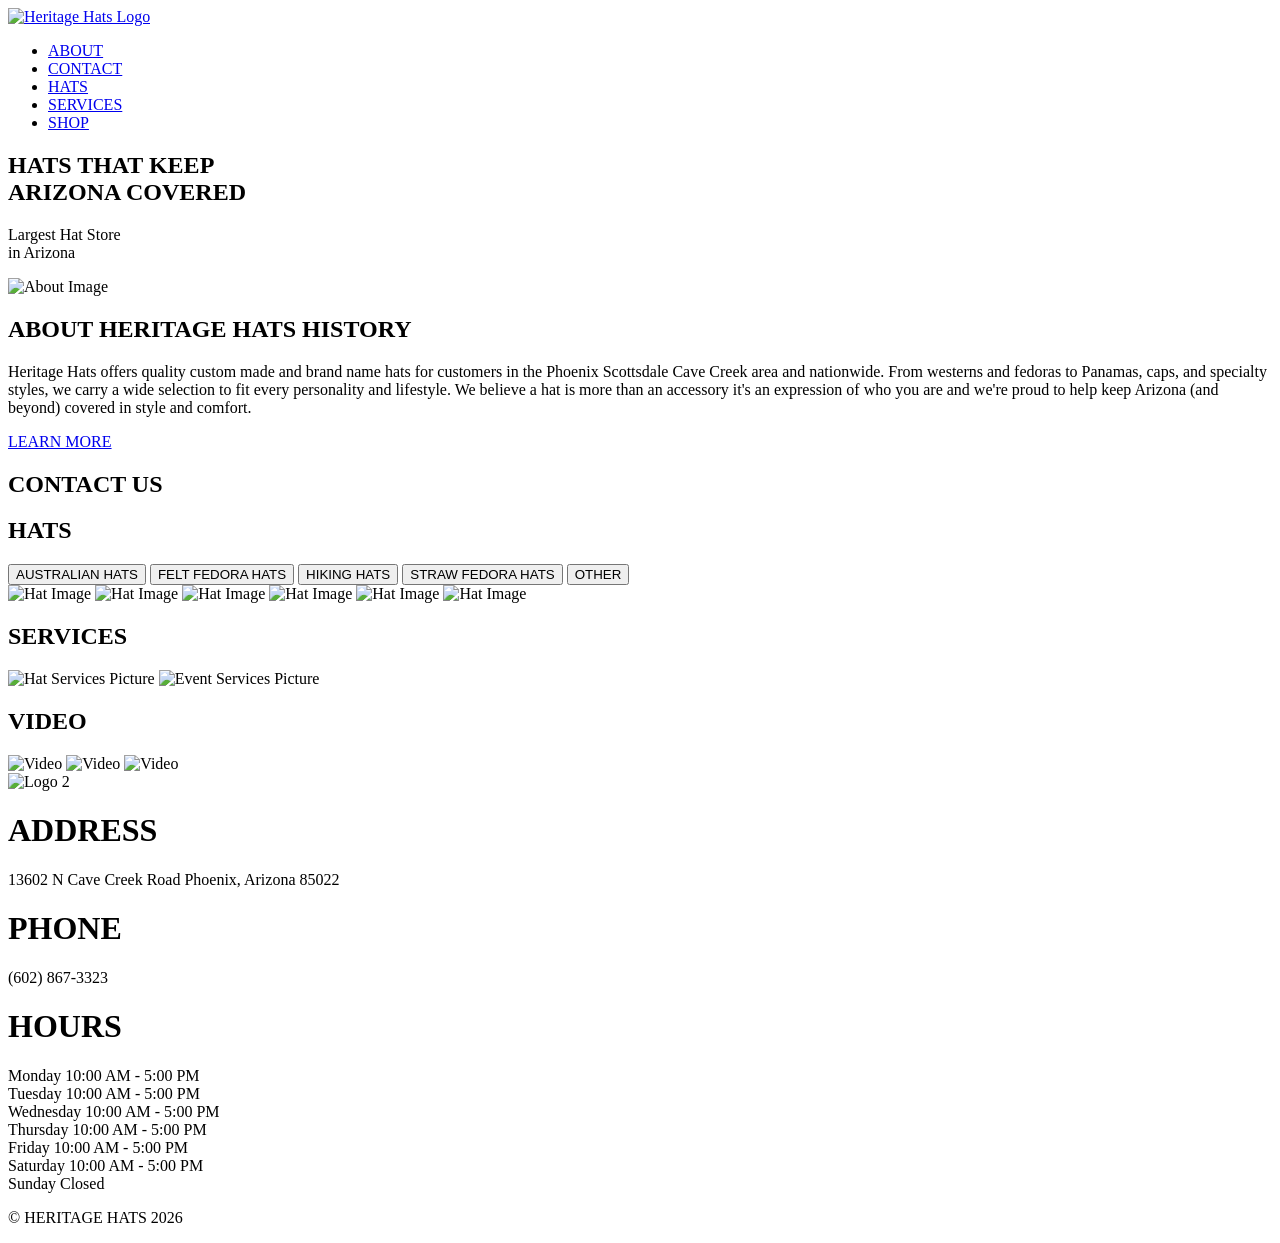
==== index.html @ 0c4ab96a "FIX" ====
<!DOCTYPE html>

<html lang="en">

    <head>
        <meta charset="UTF-8">
        <meta name="viewport" content="width=device-width, initial-scale=1.0">

        <title>heritagehats.com</title>

        <link rel="stylesheet" href="heritagehats.css">
        <link rel="stylesheet" href="https://use.typekit.net/qco5pyb.css">
    </head>

    <body>

<!----- ----- ----- ----- ----- NAVIGATION SECTION ----- ----- ----- ----- ----->

            <header id="header">

                <nav>

                    <a href="#header">
                        <img src="images/HeritageHats_Logo2.png" alt="Heritage Hats Logo" width="100" height="50">
                    </a>

                    <ul>
                        <li><a href="#about">ABOUT</a></li>
                        <li><a href="#contact">CONTACT</a></li>
                        <li><a href="#hats">HATS</a></li>
                        <li><a href="#services">SERVICES</a></li>
                        <li><a href="https://www.heritagehatshop.com/home.html" class="shop">SHOP</a></li>
                    </ul>

                </nav>

            </header>

<!----- ----- ----- ----- ----- NAVIGATION SECTION ----- ----- ----- ----- ----->

            <section id="hero-image">
                
                <div class="hero-image">

                    <div class="hero-text">

                        <h1>HATS THAT KEEP<br>ARIZONA COVERED</h1>

                        <p>Largest Hat Store<br>in Arizona</p>

                    </div>

                </div>

            </section>

<!----- ----- ----- ----- ----- ABOUT SECTION ----- ----- ----- ----- ----->

            <section id="about">

                <img src="images/BrandonTaylor_Picture2.jpg" alt="About Image" width="100%" height="auto">

                <h1>ABOUT HERITAGE HATS HISTORY</h1>

                <p>
                    Heritage Hats offers quality custom made and brand name hats for customers in the Phoenix Scottsdale Cave Creek area and nationwide. From westerns and fedoras to Panamas, caps, and specialty styles, we carry a wide selection to fit every personality and lifestyle. We believe a hat is more than an accessory it's an expression of who you are and we're proud to help keep Arizona (and beyond) covered in style and comfort.
                </p>

                <div class="learn-more-section">

                    <div class="line1"></div>
                
                    <a href="https://www.heritagehatshop.com/home.html" class="learn-more">LEARN MORE</a>
                
                    <div class="line2"></div>
                </div>

            </section>



<!----- ----- ----- ----- ----- CONTACT SECTION ----- ----- ----- ----- ----->

            <section id="contact">

                <h1>CONTACT US</h1>

                <div>
                    <script type="text/javascript" src="https://form.jotform.com/jsform/260976547053061"></script>
                </div>

            </section>

<!----- ----- ----- ----- ----- HATS SECTION ----- ----- ----- ----- ----->
            <section id="hats">

                <div>
                    <h1>HATS</h1>
                </div>

                <div class="hat-filters">
                    <button>AUSTRALIAN HATS</button>
                    <button>FELT FEDORA HATS</button>
                    <button>HIKING HATS</button>
                    <button>STRAW FEDORA HATS</button>
                    <button>OTHER</button>
                </div>

                <div class="hat-grid">
                    <img src="images/HeritageHats_Hat1.png" alt="Hat Image" class="hat">
                    <img src="images/HeritageHats_Hat2.png" alt="Hat Image" class="hat">
                    <img src="images/HeritageHats_Hat3.png" alt="Hat Image" class="hat">
                    <img src="images/HeritageHats_Hat4.png" alt="Hat Image" class="hat">
                    <img src="images/HeritageHats_Hat5.png" alt="Hat Image" class="hat">
                    <img src="images/HeritageHats_Hat6.png" alt="Hat Image" class="hat">
                </div>

            </section>

<!----- ----- ----- ----- ----- SERVICES SECTION ----- ----- ----- ----- ----->

            <section id="services">

                <h1>SERVICES</h1>

                <img src="images/BrandonTaylor_Picture3.jpg" alt="Hat Services Picture" width="300" height="500">

                <img src="images/BrandonTaylor_Picture4.jpg" alt="Event Services Picture" width="300" height="500">


            </section>

<!----- ----- ----- ----- ----- VIDEO SECTION ----- ----- ----- ----- ----->

            <section id="video">

                <h1>VIDEO</h1>

                <div class="video-grid">

                    <img src="images/BrandonTaylor_Picture5.jpg" alt="Video" width="300" height="300">
                    <img src="images/BrandonTaylor_Picture6.jpg" alt="Video" width="300" height="300">
                    <img src="images/BrandonTaylor_Picture7.jpg" alt="Video" width="300" height="300">

                </div>

            </section>

<!----- ----- ----- ----- ----- FOOTER SECTION ----- ----- ----- ----- ----->

        <footer>

            <div>
            <img src="images/HeritageHats_Logo2.png" alt="Logo 2" width="100" height="50">
            </div>

            <div class="footer-info">

                <div>
                <h1>ADDRESS</h1>

                    <p>13602 N Cave Creek Road Phoenix, Arizona 85022</p>

                <h1>PHONE</h1>

                    <p>(602) 867-3323</p>
                </div>

                <div>
                    <h1>HOURS</h1>
                    
                    <p>Monday 10:00 AM - 5:00 PM<br>
                    Tuesday 10:00 AM - 5:00 PM<br>
                    Wednesday 10:00 AM - 5:00 PM<br>
                    Thursday 10:00 AM - 5:00 PM<br>
                    Friday 10:00 AM - 5:00 PM<br>
                    Saturday 10:00 AM - 5:00 PM<br>
                    Sunday Closed</p>
                    
                </div>

            </div>

            <div class="copyright">
                <p>© HERITAGE HATS 2026</p>
            </div>

        </footer>

<!----- ----- ----- ----- ----- THE END ----- ----- ----- ----- ----->

        </body>

    </html>
---- heritagehats.css ----

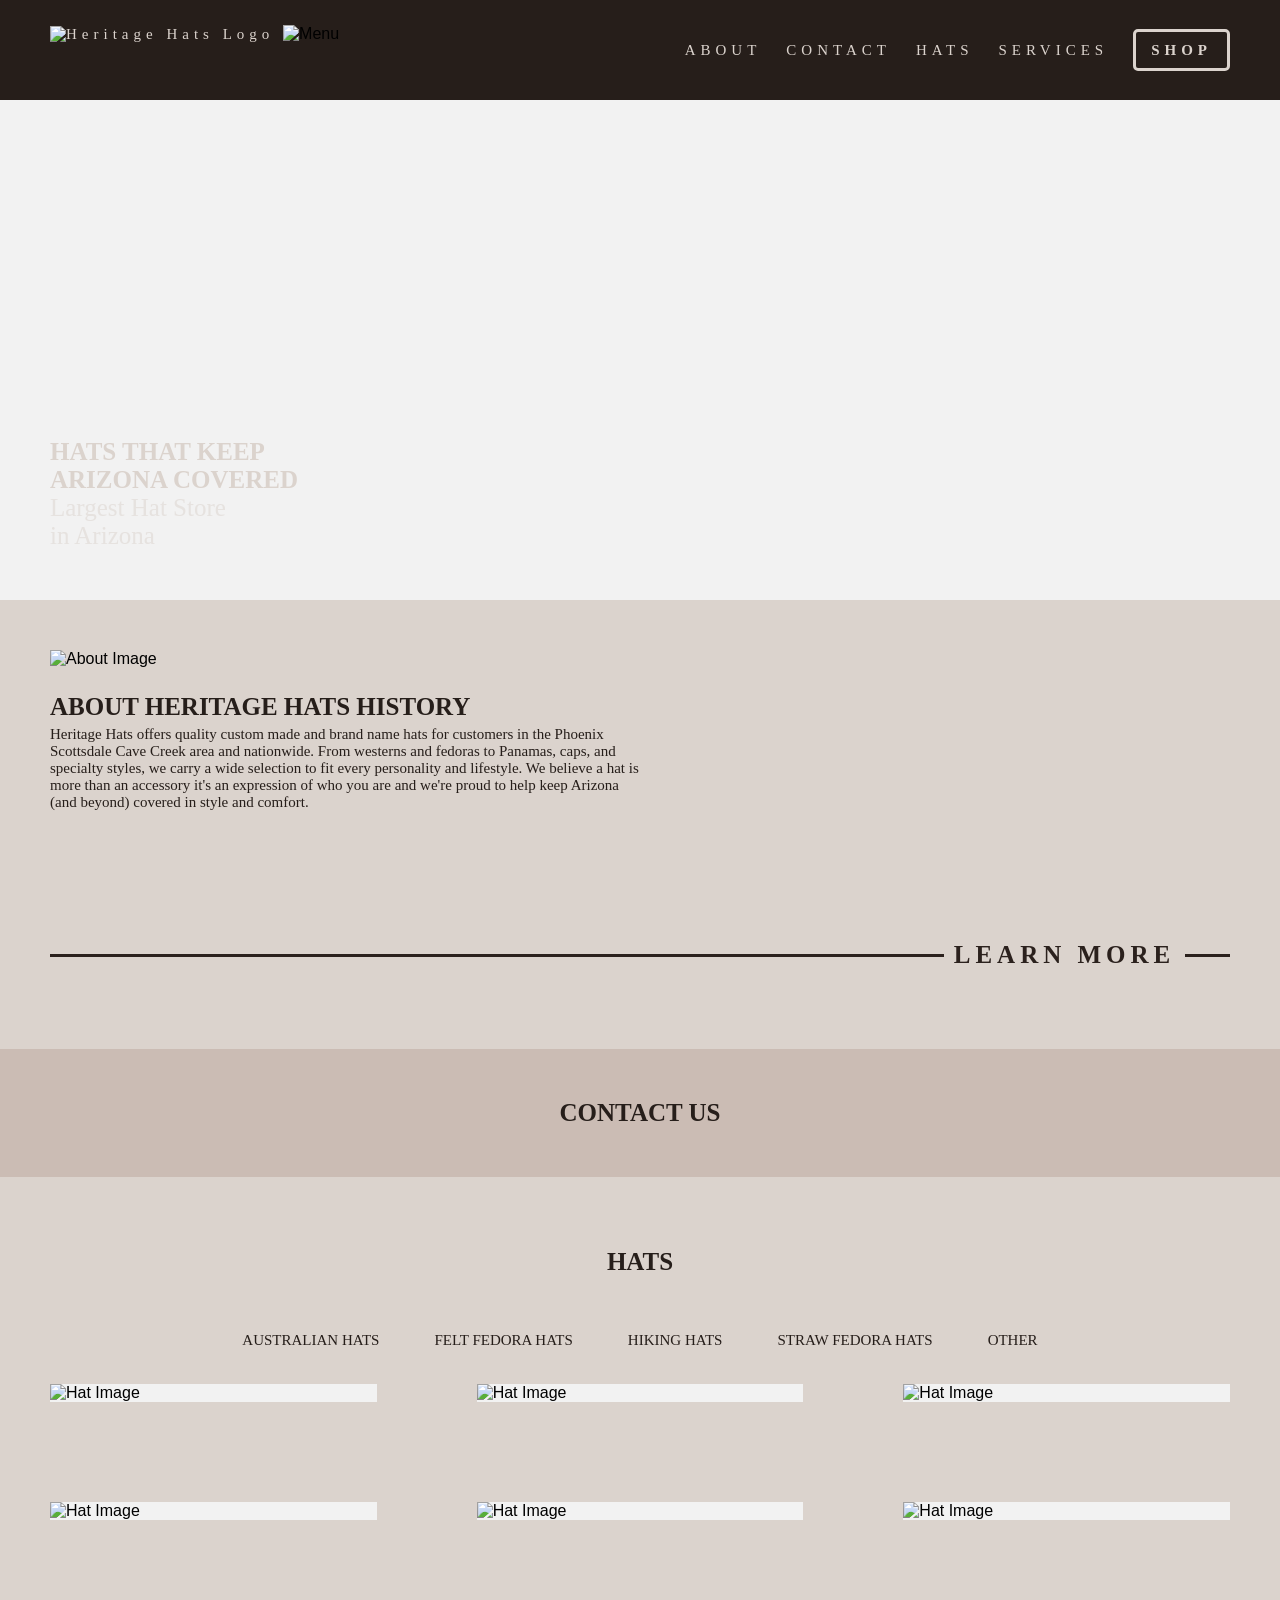
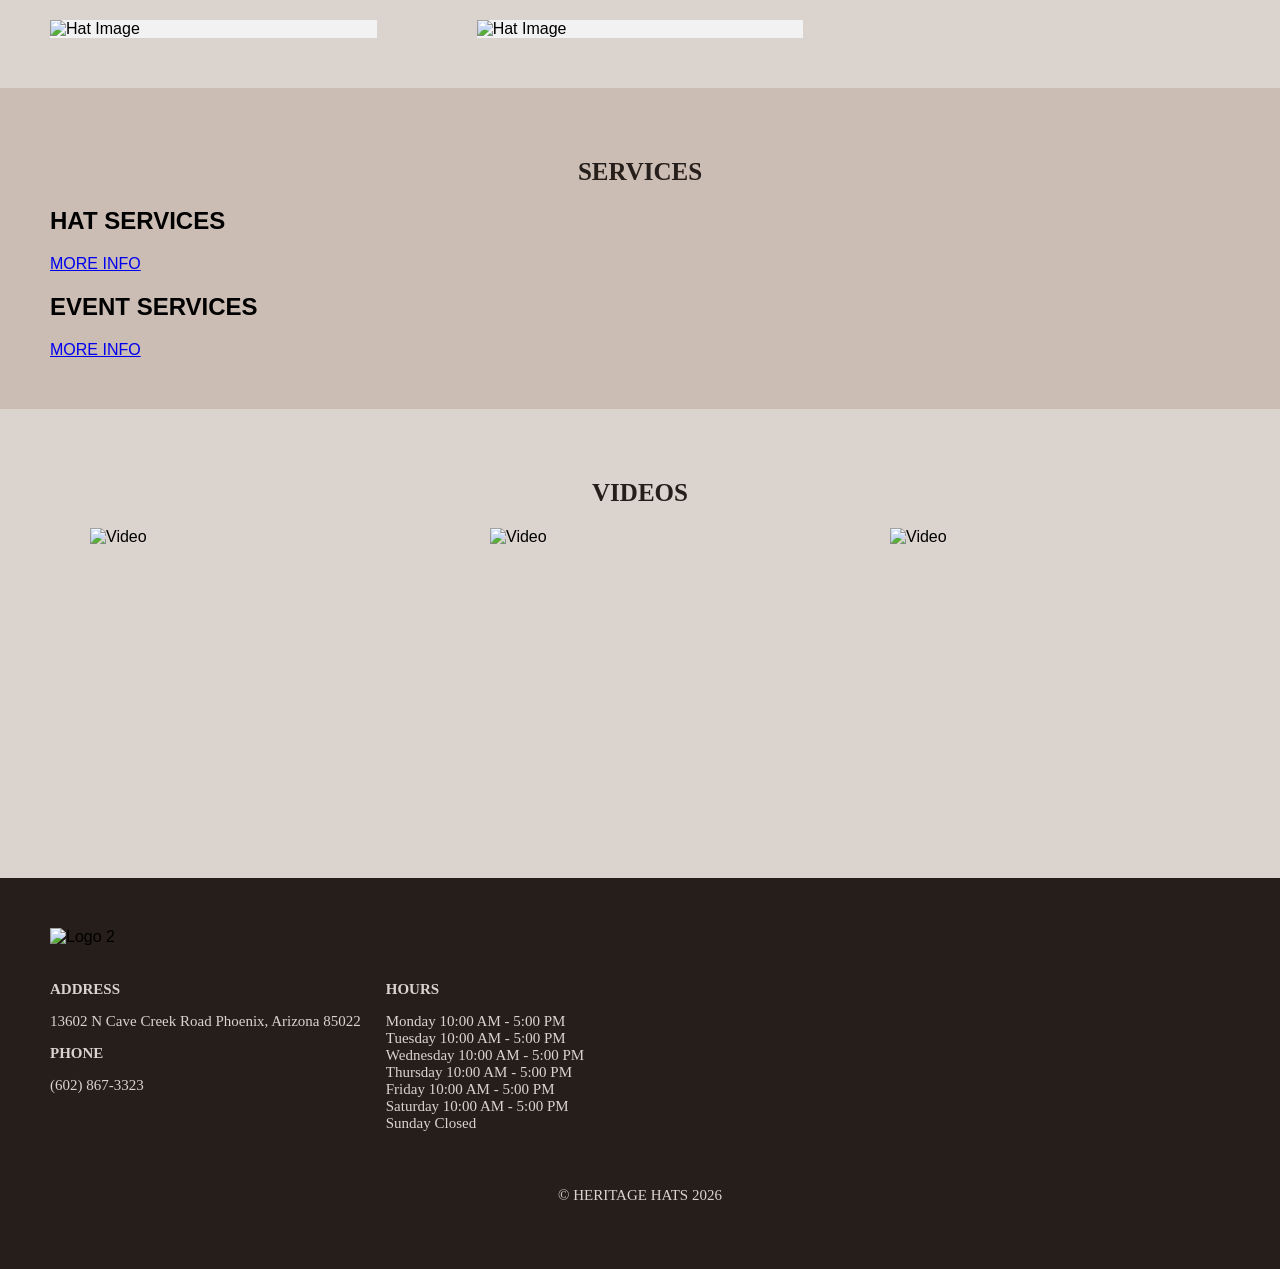
==== commit 975790d8: "FIX HTML & CSS" ====
--- a/index.html
+++ b/index.html
@@ -8,7 +8,7 @@
 
         <title>heritagehats.com</title>
 
-        <link rel="stylesheet" href="heritagehats.css">
+        <link rel="stylesheet" href="index.css">
         <link rel="stylesheet" href="https://use.typekit.net/qco5pyb.css">
     </head>
 
@@ -16,27 +16,31 @@
 
 <!----- ----- ----- ----- ----- NAVIGATION SECTION ----- ----- ----- ----- ----->
 
-            <header id="header">
-
-                <nav>
-
+        <header id="header">
+
+            <nav>
+
+                <div class="nav-left">
                     <a href="#header">
-                        <img src="images/HeritageHats_Logo2.png" alt="Heritage Hats Logo" width="100" height="50">
+                        <img src="images/HeritageHats_Logo2.png" alt="Heritage Hats Logo">
                     </a>
 
-                    <ul>
-                        <li><a href="#about">ABOUT</a></li>
-                        <li><a href="#contact">CONTACT</a></li>
-                        <li><a href="#hats">HATS</a></li>
-                        <li><a href="#services">SERVICES</a></li>
-                        <li><a href="https://www.heritagehatshop.com/home.html" class="shop">SHOP</a></li>
-                    </ul>
-
-                </nav>
-
-            </header>
-
-<!----- ----- ----- ----- ----- NAVIGATION SECTION ----- ----- ----- ----- ----->
+                    <img src="images/HeritageHats_HamburgerMenu1.png" class="hamburger" alt="Menu">
+                </div>
+
+                <ul>
+                    <li><a href="#about">ABOUT</a></li>
+                    <li><a href="#contact">CONTACT</a></li>
+                    <li><a href="#hats">HATS</a></li>
+                    <li><a href="#services">SERVICES</a></li>
+                    <li><a href="https://www.heritagehatshop.com/home.html" class="shop">SHOP</a></li>
+                </ul>
+
+            </nav>
+
+        </header>
+
+<!----- ----- ----- ----- ----- HERO-IMAGE SECTION ----- ----- ----- ----- ----->
 
             <section id="hero-image">
                 
@@ -113,6 +117,8 @@
                     <img src="images/HeritageHats_Hat4.png" alt="Hat Image" class="hat">
                     <img src="images/HeritageHats_Hat5.png" alt="Hat Image" class="hat">
                     <img src="images/HeritageHats_Hat6.png" alt="Hat Image" class="hat">
+                    <img src="images/HeritageHats_Hat7.png" alt="Hat Image" class="hat">
+                    <img src="images/HeritageHats_Hat8.png" alt="Hat Image" class="hat">
                 </div>
 
             </section>
@@ -123,9 +129,19 @@
 
                 <h1>SERVICES</h1>
 
-                <img src="images/BrandonTaylor_Picture3.jpg" alt="Hat Services Picture" width="300" height="500">
-
-                <img src="images/BrandonTaylor_Picture4.jpg" alt="Event Services Picture" width="300" height="500">
+                <div class="services-layout">
+
+                    <div class="services-box services1">
+                        <h2>HAT SERVICES</h2>
+                        <a href="#contact">MORE INFO</a>
+                    </div>
+
+                    <div class="services-box services2">
+                        <h2>EVENT SERVICES</h2>
+                        <a href="#contact">MORE INFO</a>
+                    </div>
+
+                </div>
 
 
             </section>
@@ -134,7 +150,7 @@
 
             <section id="video">
 
-                <h1>VIDEO</h1>
+                <h1>VIDEOS</h1>
 
                 <div class="video-grid">
 
@@ -191,5 +207,4 @@
 
         </body>
 
-    </html>
-
+    </html>
--- a/index.css
+++ b/index.css
@@ -0,0 +1,337 @@
+html {
+  scroll-behavior: smooth;
+}
+
+body {
+  font-family: 'Georgia', sans-serif;
+  background-color: #F2F2F2;
+  margin: 0;
+  padding: 0;
+  }
+
+/* ----- ----- ----- ----- ----- HEADER SECTION ----- ----- ----- ----- ----- */
+
+header {
+  background-color: #F2F2F2;
+  margin: 0px;
+  margin-top: 100px;
+}
+
+/* ----- ----- ----- ----- ----- HERO-IMAGE SECTION ----- ----- ----- ----- ----- */
+
+.hero-image {
+  background-image: url("images/BrandonTaylor_Picture1.jpg");
+  background-size: cover;
+  background-position: center;
+
+  width: 100%;
+  height: 500px;
+
+  display: flex;
+  flex-direction: column;
+  justify-content: flex-end;
+}
+
+.hero-text {
+  padding: 50px;
+}
+
+.hero-text h1 {
+  font-family: "freehouse", Georgia , serif;
+  font-size: 25px;
+  font-weight: bold;
+
+  color: #DBD3CD;
+  margin: 0px;
+}
+
+.hero-text p {
+  font-family: "Georgia", serif;
+  font-size: 25px;
+
+  color: #DBD3CD;
+  opacity: 50%;
+  margin: 0px;
+}
+
+/* ----- ----- ----- ----- ----- DESKTOP NAVIGATION SECTION ----- ----- ----- ----- ----- */
+
+nav {
+  background-color: #261E1A;
+  display: flex;
+  justify-content: space-between;
+  box-sizing: border-box;
+
+  position: fixed;
+  top: 0;
+  left: 0;
+  width: 100%;
+  z-index: 1000;
+
+  padding: 25px 50px;
+  margin: 0;
+}
+  
+nav ul {
+  list-style: none;
+  display: flex;
+  gap: 25px;
+  flex-wrap: wrap;
+  padding-left: 0px;
+}
+  
+nav a {
+  text-decoration: none;
+  color: #DBD3CD;
+  font-family: "Georgia" , serif;
+  letter-spacing: 5px;
+  font-size: 15px;
+  height: 50px;
+}
+  
+nav .shop {
+  font-family: "freehouse", Georgia , serif;
+  color: #DBD3CD;
+  border: 3px solid #DBD3CD;
+  border-radius: 5px;
+  padding: 10px 15px;
+  font-weight: bold;
+}
+
+nav img {
+  width: 100px;
+  height: 50px;
+}
+
+/* ----- ----- ----- ----- -----ABOUT SECTION ----- ----- ----- ----- ----- */
+
+#about {
+  background-color: #DBD3CD;
+  padding: 50px;
+}
+
+#about h1 {
+  font-family: "freehouse", Georgia , serif;
+  font-size: 25px;
+  font-weight: bold;
+  font-style: normal;
+  color: #261E1A;
+  margin-top: 25px;
+  margin-bottom: 0px
+}
+
+#about p {
+  font-family: "Georgia", serif;
+  font-size: 15px;
+  color: #261E1A;
+  width: 50%;
+  margin-top: 5px;
+  margin-bottom: 25px
+}
+
+  .learn-more-section {
+  display: flex;
+  align-items: center;
+  justify-content: center;
+  padding-top: 100px;
+  padding-bottom: 25px;
+}
+
+.line1 {
+  height: 3px;
+  width: 100%;
+  background-color: #2B211D;
+}
+
+.line2 {
+  height: 3px;
+  width: 5%;
+  background-color: #2B211D;
+}
+
+.learn-more {
+  text-decoration: none;
+  font-family: serif;
+  font-weight: bold;
+  font-size: 25px;
+  color: #2B211D;
+  letter-spacing: 5px;
+  text-align: center;
+  white-space: nowrap;
+  padding: 5px 10px;
+}
+
+/* ----- ----- ----- ----- -----CONTACT SECTION ----- ----- ----- ----- ----- */
+
+#contact {
+  background-color: #CBBCB4;
+  padding: 50px;
+  align-items: center;
+  justify-content: center;
+}
+
+#contact h1 {
+  font-family: "freehouse", Georgia , serif;
+  font-size: 25px;
+  font-weight: bold;
+
+  font-style: normal;
+  color: #261E1A;
+  text-align: center;
+  margin: 0px;
+}
+
+#contact p {
+  font-family: "Georgia", serif;
+  font-size: 15px;
+  color: #261E1A;
+  width: 50%;
+  margin-top: 5px;
+  margin-bottom: 25px
+}
+
+/* ----- ----- ----- ----- ----- HATS SECTION ----- ----- ----- ----- ----- */
+
+#hats {
+  background-color: #DBD3CD;
+  padding: 50px;
+  display: flex;
+  flex-direction: column;
+  flex-wrap: wrap;
+  gap: 25px;
+}
+
+#hats h1 {
+  font-family: "freehouse", Georgia , serif;
+  font-size: 25px;
+  font-weight: bold;
+  font-style: normal;
+  color: #261E1A;
+  text-align: center;
+}
+
+.hat-filters {
+  display: flex;
+  gap: 25px;
+  align-items: center;
+  justify-content: center;
+}
+
+.hat-filters button {
+  background: transparent;
+  color: #261E1A;
+  border: none;
+  padding: 10px 15px;
+  font-family: "Georgia", serif;
+  font-weight: normal;
+  font-size: 15px;
+  cursor: pointer;
+}
+
+.hat-grid {
+  display: grid;
+  grid-template-columns: repeat(3, 1fr);
+  gap: 100px;
+
+  align-items: center;
+  justify-content: center;
+
+}
+
+.hat-grid img {
+  width: 100%;
+  height: auto;
+  object-fit: cover;
+}
+
+.hat {
+  background: #f2f2f2;
+}
+
+/* ----- ----- ----- ----- ----- FOOTER SECTION ----- ----- ----- ----- ----- */
+
+footer {
+  background-color: #261E1A;
+  padding: 50px; 
+  }
+
+footer h1 {
+  font-family: "freehouse", Georgia , serif;
+  font-size: 15px;
+  font-weight: bold;
+  font-style: normal;
+
+  color: #DBD3CD;
+}
+
+footer p {
+  font-family: "Georgia", serif;
+  font-size: 15px;
+  color: #DBD3CD;
+    }
+
+footer .footer-info {
+  columns: 2;
+  display: flex;
+  column-gap: 25px;
+  padding: 25px 0px;
+}
+
+footer .copyright {
+    text-align: center;
+}
+
+/* ----- ----- ----- ----- ----- SERVICE SECTION ----- ----- ----- ----- ----- */
+
+#services {
+  background-color: #CBBCB4;
+  padding: 50px;
+  align-items: center;
+  justify-content: center;
+}
+
+#services h1 {
+  font-family: "freehouse", Georgia , serif;
+  font-size: 25px;
+  font-weight: bold;
+  font-style: normal;
+  color: #261E1A;
+  text-align: center;
+}
+
+/* ----- ----- ----- ----- ----- VIDEO SECTION ----- ----- ----- ----- ----- */
+
+#video {
+  background-color: #DBD3CD;
+  padding: 50px;
+}
+
+#video h1 {
+  font-family: "freehouse", Georgia , serif;
+  font-size: 25px;
+  font-weight: bold;
+  font-style: normal;
+  color: #261E1A;
+  text-align: center;
+}
+
+#video .video-grid {
+  display: flex;
+  align-items: center;
+  justify-content: center;
+  gap: 100px;
+}
+
+/* ----- ----- ----- ----- ----- SPACERS ----- ----- ----- ----- ----- */
+
+.spacer-25 {
+  height: 25px;
+}
+
+.spacer-50 {
+  height: 50px;
+}
+
+.spacer-100 {
+  height: 100px;
+}
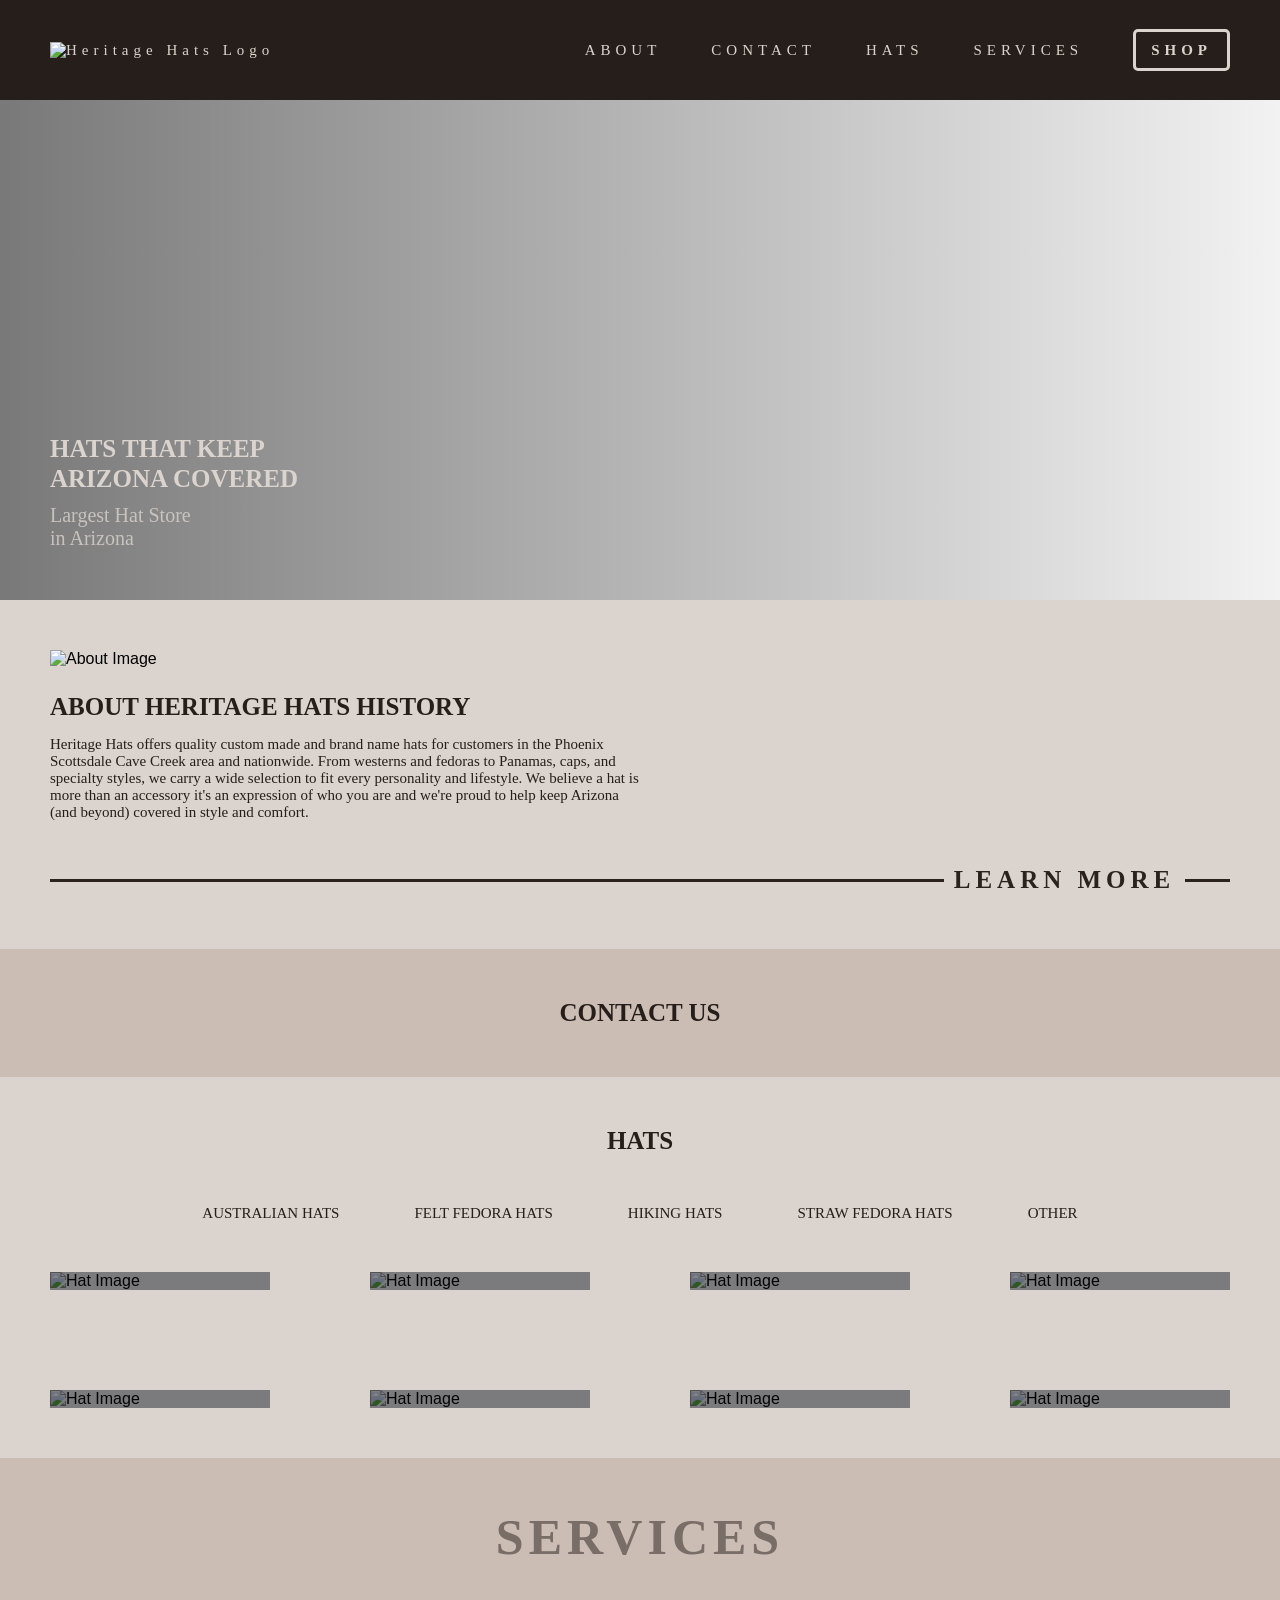
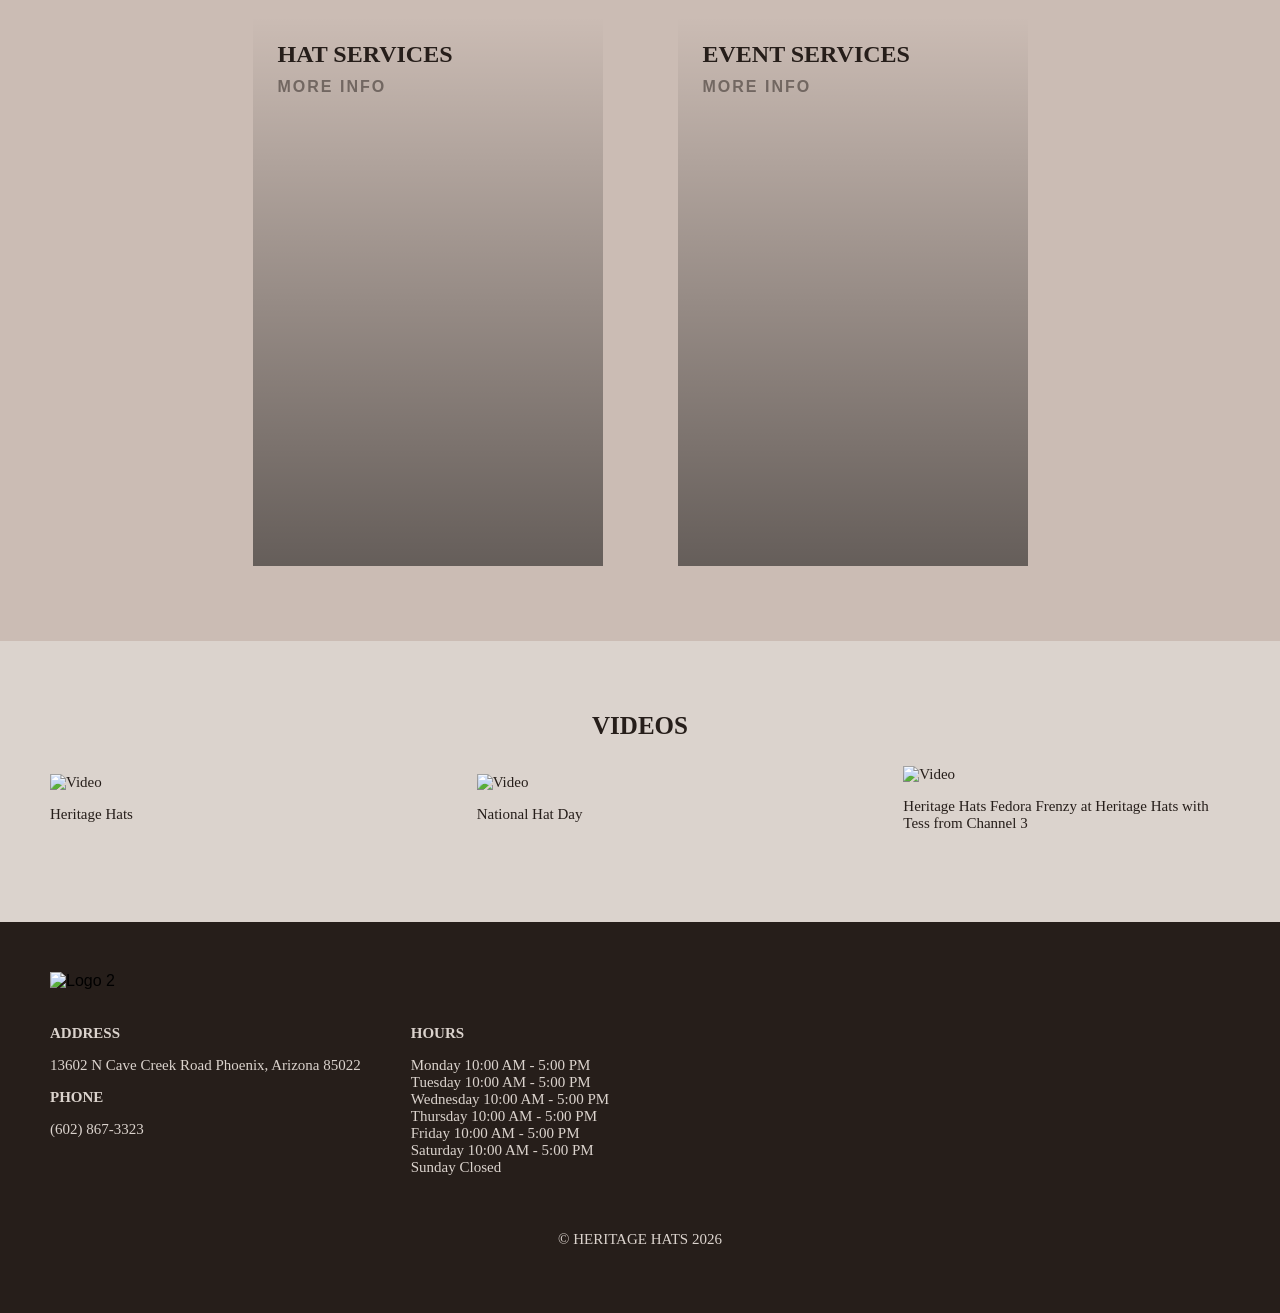
==== commit 68f75e82: "FIX RESPONSIVENESS" ====
--- a/index.html
+++ b/index.html
@@ -22,10 +22,13 @@
 
                 <div class="nav-left">
                     <a href="#header">
-                        <img src="images/HeritageHats_Logo2.png" alt="Heritage Hats Logo">
-                    </a>
-
-                    <img src="images/HeritageHats_HamburgerMenu1.png" class="hamburger" alt="Menu">
+                        <img src="images/HeritageHats_Logo2.png" class="logo" alt="Heritage Hats Logo">
+                    </a>
+
+                    <img src="images/HeritageHats_HamburgerMenu1.png" 
+                        class="hamburger" 
+                        alt="Menu"
+                        onclick="toggleMenu()">
                 </div>
 
                 <ul>
@@ -81,8 +84,6 @@
 
             </section>
 
-
-
 <!----- ----- ----- ----- ----- CONTACT SECTION ----- ----- ----- ----- ----->
 
             <section id="contact">
@@ -111,14 +112,37 @@
                 </div>
 
                 <div class="hat-grid">
-                    <img src="images/HeritageHats_Hat1.png" alt="Hat Image" class="hat">
-                    <img src="images/HeritageHats_Hat2.png" alt="Hat Image" class="hat">
-                    <img src="images/HeritageHats_Hat3.png" alt="Hat Image" class="hat">
-                    <img src="images/HeritageHats_Hat4.png" alt="Hat Image" class="hat">
-                    <img src="images/HeritageHats_Hat5.png" alt="Hat Image" class="hat">
-                    <img src="images/HeritageHats_Hat6.png" alt="Hat Image" class="hat">
-                    <img src="images/HeritageHats_Hat7.png" alt="Hat Image" class="hat">
-                    <img src="images/HeritageHats_Hat8.png" alt="Hat Image" class="hat">
+                    <div class="hat-item">
+                        <img src="images/HeritageHats_Hat1.png" alt="Hat Image" class="hat">
+                    </div>
+
+                    <div class="hat-item">
+                        <img src="images/HeritageHats_Hat2.png" alt="Hat Image" class="hat">
+                    </div>
+
+                    <div class="hat-item">
+                        <img src="images/HeritageHats_Hat3.png" alt="Hat Image" class="hat">
+                    </div>
+
+                    <div class="hat-item">
+                        <img src="images/HeritageHats_Hat4.png" alt="Hat Image" class="hat">
+                    </div>
+
+                    <div class="hat-item">
+                        <img src="images/HeritageHats_Hat5.png" alt="Hat Image" class="hat">
+                    </div>
+
+                    <div class="hat-item">
+                        <img src="images/HeritageHats_Hat6.png" alt="Hat Image" class="hat">
+                    </div>
+
+                    <div class="hat-item">
+                        <img src="images/HeritageHats_Hat7.png" alt="Hat Image" class="hat">
+                    </div>
+                    
+                    <div class="hat-item">
+                        <img src="images/HeritageHats_Hat8.png" alt="Hat Image" class="hat">
+                    </div>
                 </div>
 
             </section>
@@ -154,9 +178,20 @@
 
                 <div class="video-grid">
 
+                    <a href="https://www.youtube.com/watch?v=7xWzwiov-8I">
                     <img src="images/BrandonTaylor_Picture5.jpg" alt="Video" width="300" height="300">
+                    <p>Heritage Hats</p>
+                    </a>
+
+                    <a href="https://www.youtube.com/watch?v=lvovhdjSyq0">
                     <img src="images/BrandonTaylor_Picture6.jpg" alt="Video" width="300" height="300">
+                    <p>National Hat Day</p>
+                    </a>
+
+                    <a href="https://www.youtube.com/watch?v=vFTOds3Uxqo">
                     <img src="images/BrandonTaylor_Picture7.jpg" alt="Video" width="300" height="300">
+                     <p>Heritage Hats Fedora Frenzy at Heritage Hats with Tess from Channel 3</p>
+                    </a>
 
                 </div>
 
@@ -164,47 +199,57 @@
 
 <!----- ----- ----- ----- ----- FOOTER SECTION ----- ----- ----- ----- ----->
 
-        <footer>
-
-            <div>
-            <img src="images/HeritageHats_Logo2.png" alt="Logo 2" width="100" height="50">
-            </div>
-
-            <div class="footer-info">
+            <footer>
 
                 <div>
-                <h1>ADDRESS</h1>
-
-                    <p>13602 N Cave Creek Road Phoenix, Arizona 85022</p>
-
-                <h1>PHONE</h1>
-
-                    <p>(602) 867-3323</p>
-                </div>
-
-                <div>
-                    <h1>HOURS</h1>
-                    
-                    <p>Monday 10:00 AM - 5:00 PM<br>
-                    Tuesday 10:00 AM - 5:00 PM<br>
-                    Wednesday 10:00 AM - 5:00 PM<br>
-                    Thursday 10:00 AM - 5:00 PM<br>
-                    Friday 10:00 AM - 5:00 PM<br>
-                    Saturday 10:00 AM - 5:00 PM<br>
-                    Sunday Closed</p>
-                    
-                </div>
-
-            </div>
-
-            <div class="copyright">
-                <p>© HERITAGE HATS 2026</p>
-            </div>
-
-        </footer>
+                <img src="images/HeritageHats_Logo2.png" alt="Logo 2" width="100" height="50">
+                </div>
+
+                <div class="footer-info">
+
+                    <div>
+                    <h1>ADDRESS</h1>
+
+                        <p>13602 N Cave Creek Road Phoenix, Arizona 85022</p>
+
+                    <h1>PHONE</h1>
+
+                        <p>(602) 867-3323</p>
+                    </div>
+
+                    <div>
+                        <h1>HOURS</h1>
+                        
+                        <p>Monday 10:00 AM - 5:00 PM<br>
+                        Tuesday 10:00 AM - 5:00 PM<br>
+                        Wednesday 10:00 AM - 5:00 PM<br>
+                        Thursday 10:00 AM - 5:00 PM<br>
+                        Friday 10:00 AM - 5:00 PM<br>
+                        Saturday 10:00 AM - 5:00 PM<br>
+                        Sunday Closed</p>
+                        
+                    </div>
+
+                </div>
+
+                <div class="copyright">
+                    <p>© HERITAGE HATS 2026</p>
+                </div>
+
+            </footer>
+
+<!----- ----- ----- ----- ----- JAVA SCRIPT ----- ----- ----- ----- ----->
+
+            <script>
+            function toggleMenu() {
+            document.querySelector("nav ul").classList.toggle("active");
+            }
+            </script>
 
 <!----- ----- ----- ----- ----- THE END ----- ----- ----- ----- ----->
 
         </body>
 
-    </html>+    </html>
+
+
--- a/index.css
+++ b/index.css
@@ -1,5 +1,6 @@
 html {
   scroll-behavior: smooth;
+  overflow-x: hidden;
 }
 
 body {
@@ -7,6 +8,7 @@
   background-color: #F2F2F2;
   margin: 0;
   padding: 0;
+  overflow-x: hidden;
   }
 
 /* ----- ----- ----- ----- ----- HEADER SECTION ----- ----- ----- ----- ----- */
@@ -20,38 +22,44 @@
 /* ----- ----- ----- ----- ----- HERO-IMAGE SECTION ----- ----- ----- ----- ----- */
 
 .hero-image {
-  background-image: url("images/BrandonTaylor_Picture1.jpg");
+  background-image: 
+    linear-gradient(to right, rgba(0,0,0,0.5), rgba(0,0,0,0)),
+    url("images/BrandonTaylor_Picture1.jpg");
+
   background-size: cover;
   background-position: center;
 
   width: 100%;
-  height: 500px;
+  min-height: 500px;
 
   display: flex;
   flex-direction: column;
   justify-content: flex-end;
 }
 
+/* TEXT BOX */
 .hero-text {
   padding: 50px;
-}
-
+  max-width: 600px;
+}
+
+/* TITLE */
 .hero-text h1 {
-  font-family: "freehouse", Georgia , serif;
+  font-family: "freehouse", Georgia, serif;
   font-size: 25px;
   font-weight: bold;
-
   color: #DBD3CD;
   margin: 0px;
-}
-
+  line-height: 1.2;
+}
+
+/* SUBTEXT */
 .hero-text p {
   font-family: "Georgia", serif;
-  font-size: 25px;
-
+  font-size: 20px;
   color: #DBD3CD;
-  opacity: 50%;
-  margin: 0px;
+  opacity: 0.8;
+  margin: 10px 0 0 0;
 }
 
 /* ----- ----- ----- ----- ----- DESKTOP NAVIGATION SECTION ----- ----- ----- ----- ----- */
@@ -71,36 +79,62 @@
   padding: 25px 50px;
   margin: 0;
 }
-  
+
+.nav-left {
+  display: flex;
+  align-items: center;
+  gap: 15px;
+}
+
 nav ul {
   list-style: none;
   display: flex;
-  gap: 25px;
+  gap: 50px;
   flex-wrap: wrap;
   padding-left: 0px;
 }
-  
+
+/* ----- NAV A INTERACTION ----- */
+
 nav a {
   text-decoration: none;
   color: #DBD3CD;
-  font-family: "Georgia" , serif;
+  font-family: "Georgia", serif;
   letter-spacing: 5px;
   font-size: 15px;
-  height: 50px;
-}
-  
+}
+
+nav a:hover {
+  text-decoration: underline;
+}
+
+/* ----- NAV SHOP INTERACTION ----- */
+
 nav .shop {
-  font-family: "freehouse", Georgia , serif;
+  font-family: "freehouse", Georgia, serif;
   color: #DBD3CD;
   border: 3px solid #DBD3CD;
   border-radius: 5px;
   padding: 10px 15px;
   font-weight: bold;
-}
-
-nav img {
+  text-decoration: none;
+}
+
+nav .shop:hover {
+  background-color: #DBD3CD;
+  color: #261E1A;
+}
+
+.hamburger {
+  display: none;
+  width: 50px;
+  height: auto;
+  cursor: pointer;
+}
+
+.logo {
   width: 100px;
-  height: 50px;
+  height: auto;
 }
 
 /* ----- ----- ----- ----- -----ABOUT SECTION ----- ----- ----- ----- ----- */
@@ -125,16 +159,13 @@
   font-size: 15px;
   color: #261E1A;
   width: 50%;
-  margin-top: 5px;
-  margin-bottom: 25px
-}
-
-  .learn-more-section {
+}
+
+.learn-more-section {
   display: flex;
   align-items: center;
   justify-content: center;
-  padding-top: 100px;
-  padding-bottom: 25px;
+  padding-top: 25px;
 }
 
 .line1 {
@@ -197,7 +228,6 @@
   padding: 50px;
   display: flex;
   flex-direction: column;
-  flex-wrap: wrap;
   gap: 25px;
 }
 
@@ -205,10 +235,12 @@
   font-family: "freehouse", Georgia , serif;
   font-size: 25px;
   font-weight: bold;
-  font-style: normal;
   color: #261E1A;
   text-align: center;
-}
+  margin: 0px;
+}
+
+/* ----- HAT FILTERS ----- */
 
 .hat-filters {
   display: flex;
@@ -220,22 +252,39 @@
 .hat-filters button {
   background: transparent;
   color: #261E1A;
+  padding: 25px;
   border: none;
-  padding: 10px 15px;
   font-family: "Georgia", serif;
-  font-weight: normal;
   font-size: 15px;
   cursor: pointer;
-}
+  text-decoration: none;
+}
+
+.hat-filters button:hover {
+  text-decoration: underline;
+}
+
+/* ----- HAT GRID ----- */
 
 .hat-grid {
   display: grid;
-  grid-template-columns: repeat(3, 1fr);
+  grid-template-columns: repeat(4, 1fr);
   gap: 100px;
+}
+
+.hat-grid img {
+  width: 100%;
+  height: auto;
+  display: block;
+}
+
+.hat-grid {
+  display: grid;
+  grid-template-columns: repeat(4, 1fr);
+  gap: 100px;
 
   align-items: center;
   justify-content: center;
-
 }
 
 .hat-grid img {
@@ -244,8 +293,178 @@
   object-fit: cover;
 }
 
+/* ----- ----- ----- */
+
 .hat {
   background: #f2f2f2;
+}
+
+.hat-item {
+  position: relative;
+  overflow: hidden;
+}
+
+.hat-item img {
+  display: block;
+  width: 100%;
+  height: auto;
+}
+
+.hat-item::after {
+  content: "";
+  position: absolute;
+  inset: 0;
+
+  background: rgba(6, 4, 8, 0.5); /* #060408 at 50% */
+
+  transition: background 0.3s ease;
+}
+
+.hat-item:hover::after {
+  background: rgba(6, 4, 8, 0.25);
+}
+
+/* ----- ----- ----- ----- ----- SERVICE SECTION ----- ----- ----- ----- ----- */
+
+#services {
+  background-color: #CBBCB4;
+  padding: 50px;
+  align-items: center;
+  justify-content: center;
+}
+
+#services h1 {
+  font-family: "freehouse", Georgia , serif;
+  font-size: 50px;
+  font-weight: bold;
+  font-style: normal;
+  color: rgb(38, 30, 26, 0.5);
+  text-align: center;
+  margin: 0px;
+  letter-spacing: 5px;
+}
+
+.services-layout {
+  display: flex;
+  gap: 25px;
+  justify-content: center;
+  padding-top: 25px;
+  flex-wrap: wrap;
+}
+
+/* ----- SERVICE BOX ----- */
+
+.services-box {
+  width: 300px;
+  height: 500px;
+  display: flex;
+  flex-direction: column;
+  justify-content: flex-start;
+  align-items: flex-start;
+  text-align: left;
+  color: #261E1A;
+  background-size: cover;
+  background-position: center;
+  position: relative;
+  padding: 25px;
+  margin: 25px;
+}
+
+.services-box h2 {
+  font-family: "freehouse", Georgia, serif;
+  margin: 0;
+  position: relative;
+  z-index: 2;
+}
+
+.services-box a {
+  margin-top: 10px;
+  text-decoration: none;
+  color: rgb(38, 30, 26, 0.5);
+  font-weight: bold;
+  letter-spacing: 2px;
+  position: relative;
+  z-index: 2;
+}
+
+/* ----- ----- ----- */
+
+.services1 {
+  background-image:
+  linear-gradient(to bottom, rgba(0,0,0,0), rgba(0,0,0,0.5)),
+  url("images/BrandonTaylor_Picture3.jpg");
+}
+
+/* SECOND IMAGE */
+.services2 {
+  background-image:
+  linear-gradient(to bottom, rgba(0,0,0,0), rgba(0,0,0,0.5)),
+  url("images/BrandonTaylor_Picture4.jpg");
+}
+
+/* ----- ----- ----- ----- ----- VIDEO SECTION ----- ----- ----- ----- ----- */
+
+#video {
+  background-color: #DBD3CD;
+  padding: 50px;
+}
+
+#video h1 {
+  font-family: "freehouse", Georgia , serif;
+  font-size: 25px;
+  font-weight: bold;
+  font-style: normal;
+  color: #261E1A;
+  text-align: center;
+}
+
+#video a {
+  font-family: "Georgia", serif;
+  font-size: 15px;
+  text-decoration: none;
+  color: #261E1A;
+  width: 50%;
+  margin-top: 5px;
+  margin-bottom: 25px
+}
+
+#video .video-grid {
+  display: flex;
+  align-items: center;
+  justify-content: center;
+  gap: 100px;
+}
+
+.video1 {
+  background-image:
+  linear-gradient(to right, rgba(0,0,0,0), rgba(0,0,0,0.5)),
+  url("images/BrandonTaylor_Picture5.jpg");
+}
+
+.video2 {
+  background-image:
+  linear-gradient(to right, rgba(0,0,0,0), rgba(0,0,0,0.5)),
+  url("images/BrandonTaylor_Picture6.jpg");
+}
+
+.video3 {
+  background-image:
+  linear-gradient(to right, rgba(0,0,0,0), rgba(0,0,0,0.5)),
+  url("images/BrandonTaylor_Picture7.jpg");
+}
+
+/* ----- ----- ----- ----- ----- SPACERS ----- ----- ----- ----- ----- */
+
+.spacer-25 {
+  height: 25px;
+}
+
+.spacer-50 {
+  height: 50px;
+}
+
+.spacer-100 {
+  height: 100px;
 }
 
 /* ----- ----- ----- ----- ----- FOOTER SECTION ----- ----- ----- ----- ----- */
@@ -271,67 +490,200 @@
     }
 
 footer .footer-info {
-  columns: 2;
-  display: flex;
-  column-gap: 25px;
+  display: flex;
+  gap: 50px;
   padding: 25px 0px;
+  flex-wrap: wrap;
 }
 
 footer .copyright {
     text-align: center;
 }
 
-/* ----- ----- ----- ----- ----- SERVICE SECTION ----- ----- ----- ----- ----- */
-
-#services {
-  background-color: #CBBCB4;
+/* ----- ----- ----- ----- ----- MOBILE ----- ----- ----- ----- ----- */
+
+@media (max-width: 600px) {
+
+/* HEADER */
+
+  body {
+    overflow-x: hidden;
+  }
+
+  img {
+    max-width: 100%;
+    height: auto;
+  }
+
+  header {
+    margin-top: 0px;
+  }
+
+/* NAVIGATION */
+
+  nav {
+    flex-direction: row;
+    justify-content: space-between;
+    align-items: center;
+    padding: 25px 50px;
+    background-color: transparent;
+  }
+
+  .nav-left {
+    width: 100%;
+    justify-content: space-between;
+  }
+
+  .hamburger {
+    display: block;
+  }
+
+  nav ul {
+    display: none;
+  }
+
+.logo {
+  content: url("images/HeritageHats_Logo1.png");
+}
+
+
+/* HERO IMAGE */
+
+  .hero-image {
+    min-height: 350px;
+  }
+
+  .hero-text {
+    padding: 25px;
+  }
+
+  .hero-text h1 {
+    font-size: 18px;
+  }
+
+  .hero-text p {
+    font-size: 16px;
+  }
+
+/* ABOUT SECTION */
+
+  #about {
+    padding: 25px;
+    text-align: left;
+  }
+
+  #about p {
+    width: 100%;
+  }
+
+  #about h1 {
+    text-align: left;
+  }
+
+  .learn-more {
+    font-size: 15px;
+    gap: 5px;
+  }
+
+  .line1,
+  .line2 {
+    width: 50%;
+  }
+
+  /* HAT SECTION */
+
+  
+#hats {
   padding: 50px;
-  align-items: center;
-  justify-content: center;
-}
-
-#services h1 {
-  font-family: "freehouse", Georgia , serif;
-  font-size: 25px;
-  font-weight: bold;
-  font-style: normal;
-  color: #261E1A;
-  text-align: center;
-}
-
-/* ----- ----- ----- ----- ----- VIDEO SECTION ----- ----- ----- ----- ----- */
-
-#video {
-  background-color: #DBD3CD;
-  padding: 50px;
-}
-
-#video h1 {
-  font-family: "freehouse", Georgia , serif;
-  font-size: 25px;
-  font-weight: bold;
-  font-style: normal;
-  color: #261E1A;
-  text-align: center;
-}
-
-#video .video-grid {
-  display: flex;
-  align-items: center;
-  justify-content: center;
-  gap: 100px;
-}
-
-/* ----- ----- ----- ----- ----- SPACERS ----- ----- ----- ----- ----- */
-
-.spacer-25 {
-  height: 25px;
-}
-
-.spacer-50 {
-  height: 50px;
-}
-
-.spacer-100 {
-  height: 100px;
-}
+  overflow: hidden;
+}
+
+.hat-filters {
+  flex-wrap: wrap;
+  gap: 10px;
+  justify-content: center;
+}
+
+.hat-filters button {
+  padding: 10px 15px;
+  font-size: 12px;
+}
+
+.hat-grid {
+  display: flex;
+  gap: 20px;
+
+  overflow-x: auto;
+  scroll-snap-type: x mandatory;
+  -webkit-overflow-scrolling: touch;
+
+  padding: 0 25px;
+}
+
+.hat-item {
+  flex: 0 0 85%;
+  scroll-snap-align: center;
+}
+
+.hat-item img {
+  width: 100%;
+  height: auto;
+  display: block;
+}
+
+/* VIDEO SECTION */
+
+  #video {
+    padding: 50px;
+  }
+
+  #video .video-grid {
+    flex-direction: column;
+    gap: 25px;
+  }
+
+  #video .video-grid a {
+    display: flex;
+    flex-direction: column;
+    align-items: center;
+    text-align: center;
+  }
+
+  #video .video-grid img {
+    width: 100%;
+    max-width: 300px;
+    height: auto;
+    display: block;
+  }
+
+  #video .video-grid p {
+    font-size: 14px;
+    margin-top: 10px;
+    width: 100%;
+  }
+
+/* FOOTER SECTION */
+
+  footer .footer-info {
+    display: flex;
+    gap: 50px;
+    padding: 25px 0px;
+    flex-wrap: wrap;
+  }
+
+}
+
+/* ----- ----- ----- ----- ----- COLOR PALETTE ----- ----- ----- ----- ----- */
+
+/* #F8F6FB WHITE */
+
+/* #060408 BLACK */
+
+/* #7851A9 ROYAL PURPLE */
+
+/* rgba(120, 81, 169, 0.5) 50% ROYAL PURPLE */
+
+
+/* 3C2955 DARK ROYAL PURPLE */
+
+/* #BBA8D4 LIGHT ROYAL PURPLE */
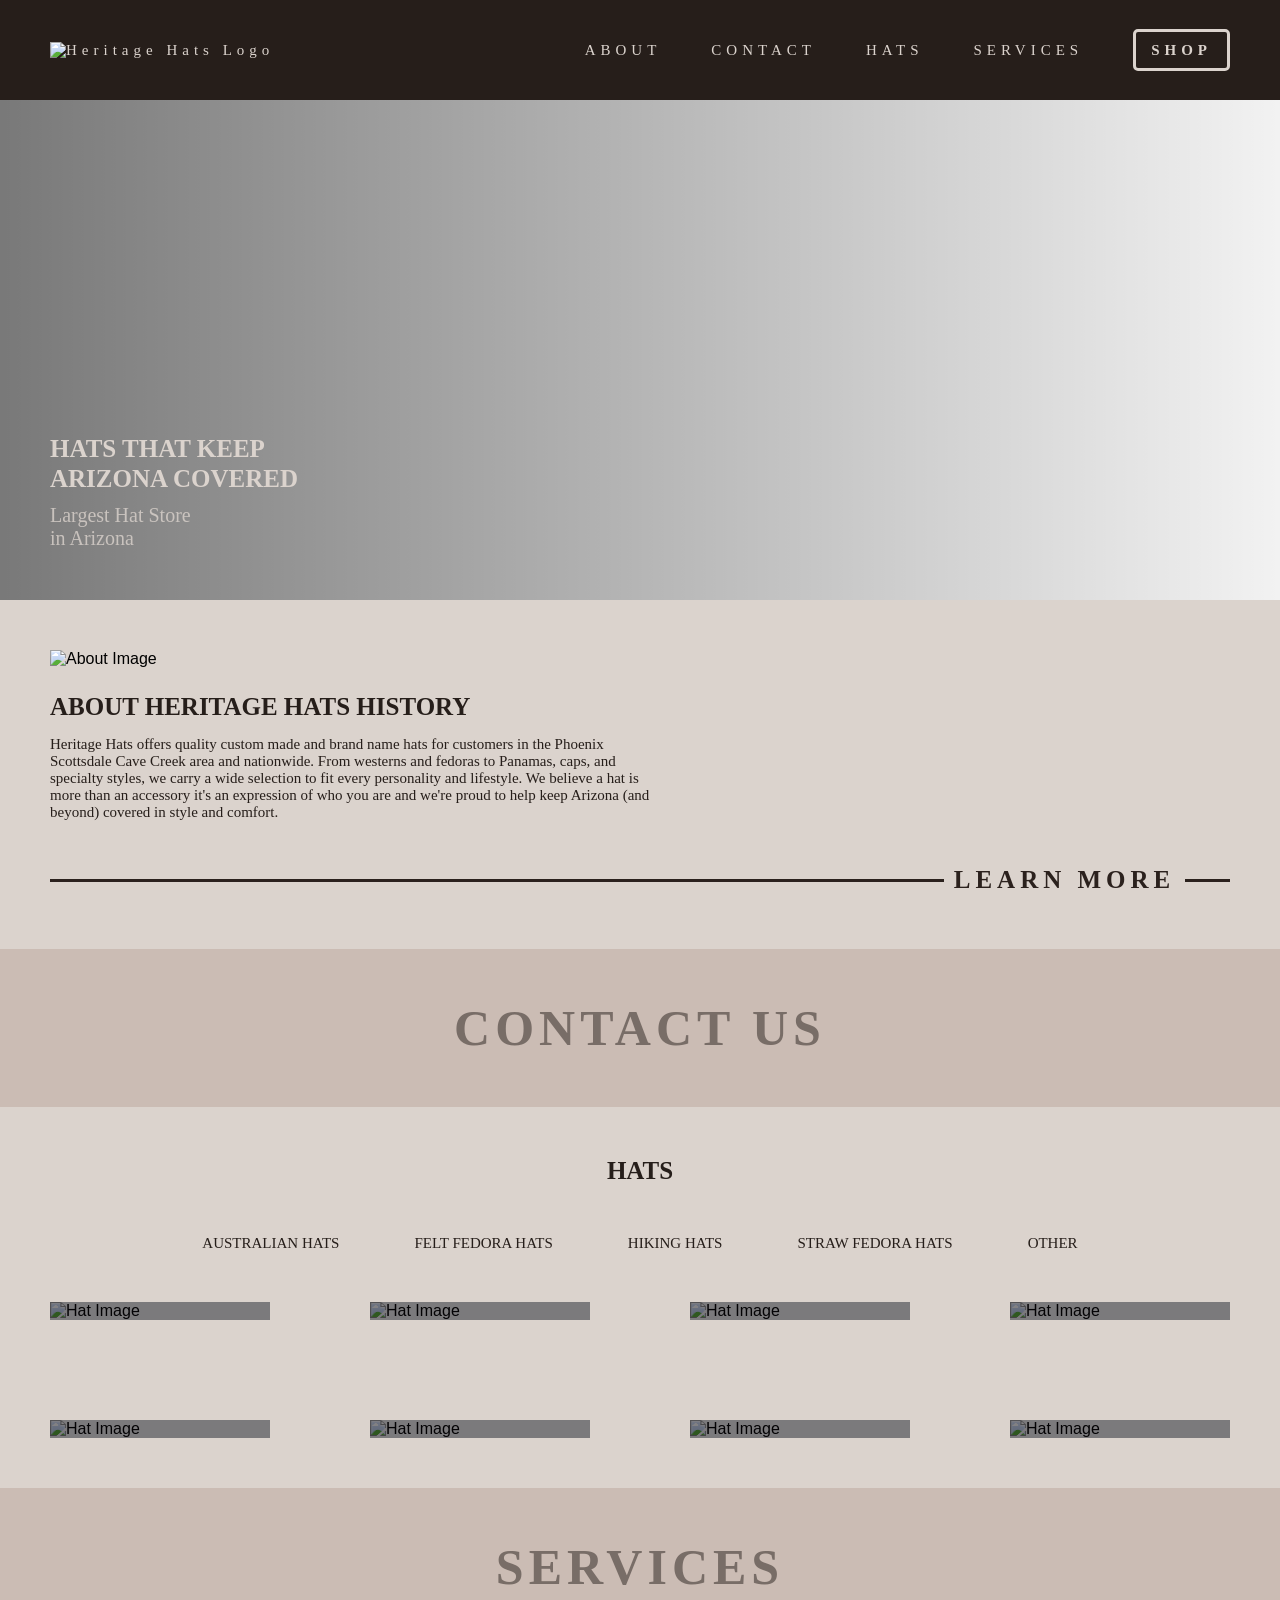
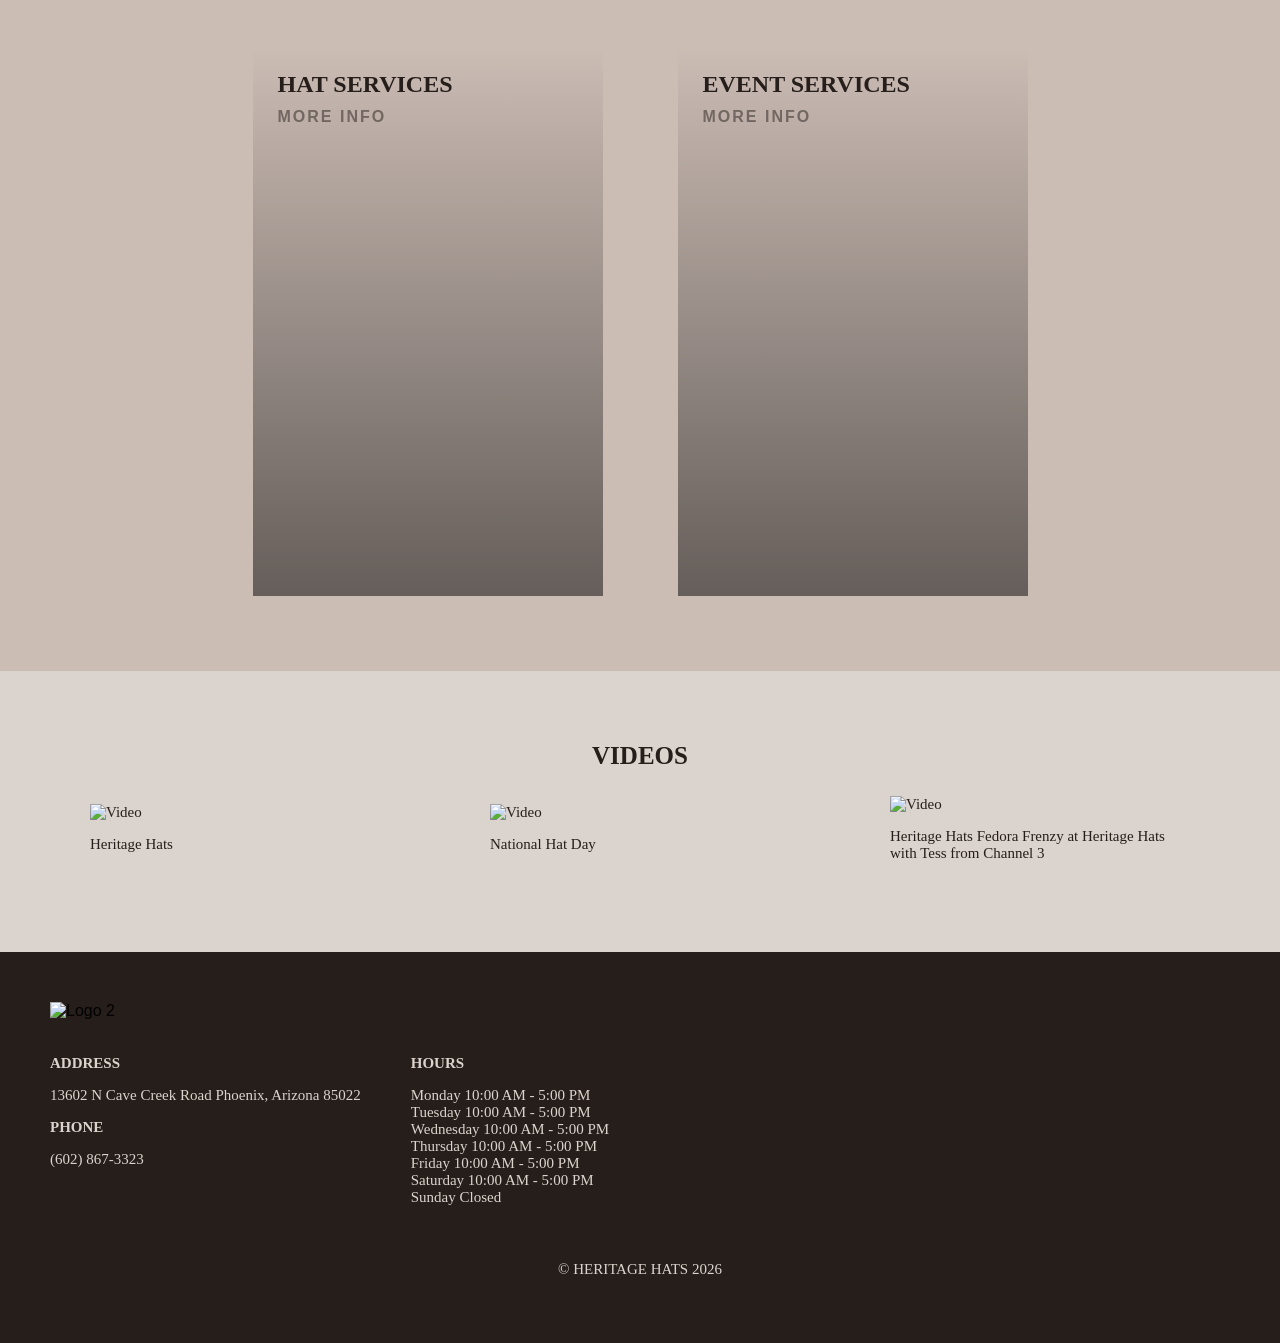
==== commit d10fa7f1: "FIX" ====
--- a/index.html
+++ b/index.html
@@ -14,7 +14,7 @@
 
     <body>
 
-<!----- ----- ----- ----- ----- NAVIGATION SECTION ----- ----- ----- ----- ----->
+<!-- ========================= NAVIGATION SECTION ========================= -->
 
         <header id="header">
 
@@ -43,213 +43,211 @@
 
         </header>
 
-<!----- ----- ----- ----- ----- HERO-IMAGE SECTION ----- ----- ----- ----- ----->
-
-            <section id="hero-image">
+<!-- ========================= HERO-IMAGE SECTION ========================= -->
+
+        <section id="hero-image">
+            
+            <div class="hero-image">
+
+                <div class="hero-text">
+
+                    <h1>HATS THAT KEEP<br>ARIZONA COVERED</h1>
+
+                    <p>Largest Hat Store<br>in Arizona</p>
+
+                </div>
+
+            </div>
+
+        </section>
+
+<!-- ========================= ABOUT SECTION ========================= -->
+
+        <section id="about">
+
+            <img src="images/BrandonTaylor_Picture2.jpg" alt="About Image">
+
+            <h1>ABOUT HERITAGE HATS HISTORY</h1>
+
+            <p>
+                Heritage Hats offers quality custom made and brand name hats for customers in the Phoenix Scottsdale Cave Creek area and nationwide. From westerns and fedoras to Panamas, caps, and specialty styles, we carry a wide selection to fit every personality and lifestyle. We believe a hat is more than an accessory it's an expression of who you are and we're proud to help keep Arizona (and beyond) covered in style and comfort.
+            </p>
+
+            <div class="learn-more-section">
+
+                <div class="line1"></div>
+            
+                <a href="https://www.heritagehatshop.com/home.html" class="learn-more">LEARN MORE</a>
+            
+                <div class="line2"></div>
+            </div>
+
+        </section>
+
+<!-- ========================= CONTACT SECTION ========================= -->
+
+        <section id="contact">
+
+            <h1>CONTACT US</h1>
+
+            <div>
+                <script src="https://form.jotform.com/jsform/260976547053061"></script>
+            </div>
+
+        </section>
+
+<!-- ========================= HATS SECTION ========================= -->
+        <section id="hats">
+
+            <div>
+                <h1>HATS</h1>
+            </div>
+
+            <div class="hat-filters">
+                <button>AUSTRALIAN HATS</button>
+                <button>FELT FEDORA HATS</button>
+                <button>HIKING HATS</button>
+                <button>STRAW FEDORA HATS</button>
+                <button>OTHER</button>
+            </div>
+
+            <div class="hat-grid">
+                <div class="hat-item">
+                    <img src="images/HeritageHats_Hat1.png" alt="Hat Image" class="hat">
+                </div>
+
+                <div class="hat-item">
+                    <img src="images/HeritageHats_Hat2.png" alt="Hat Image" class="hat">
+                </div>
+
+                <div class="hat-item">
+                    <img src="images/HeritageHats_Hat3.png" alt="Hat Image" class="hat">
+                </div>
+
+                <div class="hat-item">
+                    <img src="images/HeritageHats_Hat4.png" alt="Hat Image" class="hat">
+                </div>
+
+                <div class="hat-item">
+                    <img src="images/HeritageHats_Hat5.png" alt="Hat Image" class="hat">
+                </div>
+
+                <div class="hat-item">
+                    <img src="images/HeritageHats_Hat6.png" alt="Hat Image" class="hat">
+                </div>
+
+                <div class="hat-item">
+                    <img src="images/HeritageHats_Hat7.png" alt="Hat Image" class="hat">
+                </div>
                 
-                <div class="hero-image">
-
-                    <div class="hero-text">
-
-                        <h1>HATS THAT KEEP<br>ARIZONA COVERED</h1>
-
-                        <p>Largest Hat Store<br>in Arizona</p>
-
-                    </div>
-
-                </div>
-
-            </section>
-
-<!----- ----- ----- ----- ----- ABOUT SECTION ----- ----- ----- ----- ----->
-
-            <section id="about">
-
-                <img src="images/BrandonTaylor_Picture2.jpg" alt="About Image" width="100%" height="auto">
-
-                <h1>ABOUT HERITAGE HATS HISTORY</h1>
-
-                <p>
-                    Heritage Hats offers quality custom made and brand name hats for customers in the Phoenix Scottsdale Cave Creek area and nationwide. From westerns and fedoras to Panamas, caps, and specialty styles, we carry a wide selection to fit every personality and lifestyle. We believe a hat is more than an accessory it's an expression of who you are and we're proud to help keep Arizona (and beyond) covered in style and comfort.
-                </p>
-
-                <div class="learn-more-section">
-
-                    <div class="line1"></div>
-                
-                    <a href="https://www.heritagehatshop.com/home.html" class="learn-more">LEARN MORE</a>
-                
-                    <div class="line2"></div>
-                </div>
-
-            </section>
-
-<!----- ----- ----- ----- ----- CONTACT SECTION ----- ----- ----- ----- ----->
-
-            <section id="contact">
-
-                <h1>CONTACT US</h1>
+                <div class="hat-item">
+                    <img src="images/HeritageHats_Hat8.png" alt="Hat Image" class="hat">
+                </div>
+            </div>
+
+        </section>
+
+<!-- ========================= SERVICES SECTION ========================= -->
+
+        <section id="services">
+
+            <h1>SERVICES</h1>
+
+            <div class="services-layout">
+
+                <div class="services-box services1">
+                    <h2>HAT SERVICES</h2>
+                    <a href="#contact">MORE INFO</a>
+                </div>
+
+                <div class="services-box services2">
+                    <h2>EVENT SERVICES</h2>
+                    <a href="#contact">MORE INFO</a>
+                </div>
+
+            </div>
+
+
+        </section>
+
+<!-- ========================= VIDEO SECTION ========================= -->
+
+        <section id="video">
+
+            <h1>VIDEOS</h1>
+
+            <div class="video-grid">
+
+                <a href="https://www.youtube.com/watch?v=7xWzwiov-8I">
+                <img src="images/BrandonTaylor_Picture5.jpg" alt="Video" width="300" height="300">
+                <p>Heritage Hats</p>
+                </a>
+
+                <a href="https://www.youtube.com/watch?v=lvovhdjSyq0">
+                <img src="images/BrandonTaylor_Picture6.jpg" alt="Video" width="300" height="300">
+                <p>National Hat Day</p>
+                </a>
+
+                <a href="https://www.youtube.com/watch?v=vFTOds3Uxqo">
+                <img src="images/BrandonTaylor_Picture7.jpg" alt="Video" width="300" height="300">
+                    <p>Heritage Hats Fedora Frenzy at Heritage Hats with Tess from Channel 3</p>
+                </a>
+
+            </div>
+
+        </section>
+
+<!-- ========================= FOOTER SECTION ========================= -->
+
+        <footer>
+
+            <div>
+            <img src="images/HeritageHats_Logo2.png" alt="Logo 2" width="100" height="50">
+            </div>
+
+            <div class="footer-info">
 
                 <div>
-                    <script type="text/javascript" src="https://form.jotform.com/jsform/260976547053061"></script>
-                </div>
-
-            </section>
-
-<!----- ----- ----- ----- ----- HATS SECTION ----- ----- ----- ----- ----->
-            <section id="hats">
+                <h1>ADDRESS</h1>
+
+                    <p>13602 N Cave Creek Road Phoenix, Arizona 85022</p>
+
+                <h1>PHONE</h1>
+
+                    <p>(602) 867-3323</p>
+                </div>
 
                 <div>
-                    <h1>HATS</h1>
-                </div>
-
-                <div class="hat-filters">
-                    <button>AUSTRALIAN HATS</button>
-                    <button>FELT FEDORA HATS</button>
-                    <button>HIKING HATS</button>
-                    <button>STRAW FEDORA HATS</button>
-                    <button>OTHER</button>
-                </div>
-
-                <div class="hat-grid">
-                    <div class="hat-item">
-                        <img src="images/HeritageHats_Hat1.png" alt="Hat Image" class="hat">
-                    </div>
-
-                    <div class="hat-item">
-                        <img src="images/HeritageHats_Hat2.png" alt="Hat Image" class="hat">
-                    </div>
-
-                    <div class="hat-item">
-                        <img src="images/HeritageHats_Hat3.png" alt="Hat Image" class="hat">
-                    </div>
-
-                    <div class="hat-item">
-                        <img src="images/HeritageHats_Hat4.png" alt="Hat Image" class="hat">
-                    </div>
-
-                    <div class="hat-item">
-                        <img src="images/HeritageHats_Hat5.png" alt="Hat Image" class="hat">
-                    </div>
-
-                    <div class="hat-item">
-                        <img src="images/HeritageHats_Hat6.png" alt="Hat Image" class="hat">
-                    </div>
-
-                    <div class="hat-item">
-                        <img src="images/HeritageHats_Hat7.png" alt="Hat Image" class="hat">
-                    </div>
+                    <h1>HOURS</h1>
                     
-                    <div class="hat-item">
-                        <img src="images/HeritageHats_Hat8.png" alt="Hat Image" class="hat">
-                    </div>
-                </div>
-
-            </section>
-
-<!----- ----- ----- ----- ----- SERVICES SECTION ----- ----- ----- ----- ----->
-
-            <section id="services">
-
-                <h1>SERVICES</h1>
-
-                <div class="services-layout">
-
-                    <div class="services-box services1">
-                        <h2>HAT SERVICES</h2>
-                        <a href="#contact">MORE INFO</a>
-                    </div>
-
-                    <div class="services-box services2">
-                        <h2>EVENT SERVICES</h2>
-                        <a href="#contact">MORE INFO</a>
-                    </div>
-
-                </div>
-
-
-            </section>
-
-<!----- ----- ----- ----- ----- VIDEO SECTION ----- ----- ----- ----- ----->
-
-            <section id="video">
-
-                <h1>VIDEOS</h1>
-
-                <div class="video-grid">
-
-                    <a href="https://www.youtube.com/watch?v=7xWzwiov-8I">
-                    <img src="images/BrandonTaylor_Picture5.jpg" alt="Video" width="300" height="300">
-                    <p>Heritage Hats</p>
-                    </a>
-
-                    <a href="https://www.youtube.com/watch?v=lvovhdjSyq0">
-                    <img src="images/BrandonTaylor_Picture6.jpg" alt="Video" width="300" height="300">
-                    <p>National Hat Day</p>
-                    </a>
-
-                    <a href="https://www.youtube.com/watch?v=vFTOds3Uxqo">
-                    <img src="images/BrandonTaylor_Picture7.jpg" alt="Video" width="300" height="300">
-                     <p>Heritage Hats Fedora Frenzy at Heritage Hats with Tess from Channel 3</p>
-                    </a>
-
-                </div>
-
-            </section>
-
-<!----- ----- ----- ----- ----- FOOTER SECTION ----- ----- ----- ----- ----->
-
-            <footer>
-
-                <div>
-                <img src="images/HeritageHats_Logo2.png" alt="Logo 2" width="100" height="50">
-                </div>
-
-                <div class="footer-info">
-
-                    <div>
-                    <h1>ADDRESS</h1>
-
-                        <p>13602 N Cave Creek Road Phoenix, Arizona 85022</p>
-
-                    <h1>PHONE</h1>
-
-                        <p>(602) 867-3323</p>
-                    </div>
-
-                    <div>
-                        <h1>HOURS</h1>
-                        
-                        <p>Monday 10:00 AM - 5:00 PM<br>
-                        Tuesday 10:00 AM - 5:00 PM<br>
-                        Wednesday 10:00 AM - 5:00 PM<br>
-                        Thursday 10:00 AM - 5:00 PM<br>
-                        Friday 10:00 AM - 5:00 PM<br>
-                        Saturday 10:00 AM - 5:00 PM<br>
-                        Sunday Closed</p>
-                        
-                    </div>
-
-                </div>
-
-                <div class="copyright">
-                    <p>© HERITAGE HATS 2026</p>
-                </div>
-
-            </footer>
-
-<!----- ----- ----- ----- ----- JAVA SCRIPT ----- ----- ----- ----- ----->
-
-            <script>
-            function toggleMenu() {
-            document.querySelector("nav ul").classList.toggle("active");
-            }
-            </script>
-
-<!----- ----- ----- ----- ----- THE END ----- ----- ----- ----- ----->
-
-        </body>
-
-    </html>
-
-
+                    <p>Monday 10:00 AM - 5:00 PM<br>
+                    Tuesday 10:00 AM - 5:00 PM<br>
+                    Wednesday 10:00 AM - 5:00 PM<br>
+                    Thursday 10:00 AM - 5:00 PM<br>
+                    Friday 10:00 AM - 5:00 PM<br>
+                    Saturday 10:00 AM - 5:00 PM<br>
+                    Sunday Closed</p>
+                    
+                </div>
+
+            </div>
+
+            <div class="copyright">
+                <p>© HERITAGE HATS 2026</p>
+            </div>
+
+        </footer>
+
+<!-- ========================= JAVA SCRIPT ========================= -->
+
+        <script>
+        function toggleMenu() {
+        document.querySelector("nav ul").classList.toggle("active");
+        }
+        </script>
+
+<!-- ========================= THE END ========================= -->
+
+    </body>
+
+</html>
--- a/index.css
+++ b/index.css
@@ -9,14 +9,15 @@
   margin: 0;
   padding: 0;
   overflow-x: hidden;
-  }
+
+  padding-top: 100px;
+}
 
 /* ----- ----- ----- ----- ----- HEADER SECTION ----- ----- ----- ----- ----- */
 
 header {
   background-color: #F2F2F2;
   margin: 0px;
-  margin-top: 100px;
 }
 
 /* ----- ----- ----- ----- ----- HERO-IMAGE SECTION ----- ----- ----- ----- ----- */
@@ -158,7 +159,14 @@
   font-family: "Georgia", serif;
   font-size: 15px;
   color: #261E1A;
-  width: 50%;
+  width: 60%;
+  max-width: 600px;
+}
+
+#about img {
+  width: 100%;
+  height: auto;
+  display: block;
 }
 
 .learn-more-section {
@@ -203,13 +211,13 @@
 
 #contact h1 {
   font-family: "freehouse", Georgia , serif;
-  font-size: 25px;
-  font-weight: bold;
-
+  font-size: 50px;
+  font-weight: bold;
   font-style: normal;
-  color: #261E1A;
+  color: rgb(38, 30, 26, 0.5);
   text-align: center;
   margin: 0px;
+  letter-spacing: 5px;
 }
 
 #contact p {
@@ -266,12 +274,6 @@
 
 /* ----- HAT GRID ----- */
 
-.hat-grid {
-  display: grid;
-  grid-template-columns: repeat(4, 1fr);
-  gap: 100px;
-}
-
 .hat-grid img {
   width: 100%;
   height: auto;
@@ -425,7 +427,8 @@
   color: #261E1A;
   width: 50%;
   margin-top: 5px;
-  margin-bottom: 25px
+  margin-bottom: 25px;
+  width: 300px;
 }
 
 #video .video-grid {
